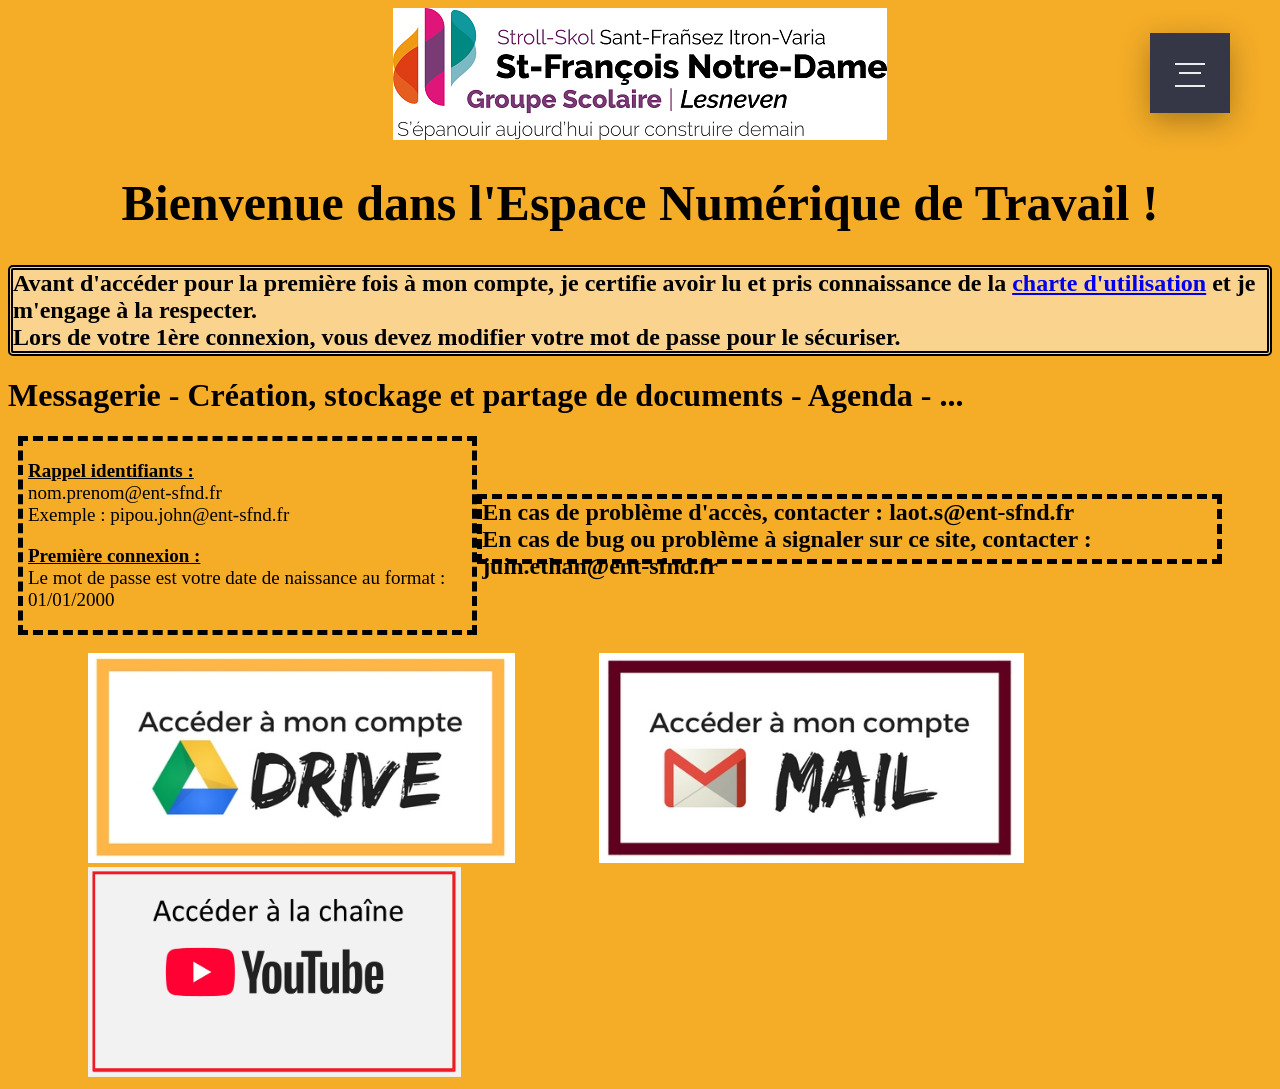
==== index.html @ eb680eb2 "first commit" ====
<!doctype html>
<html lang="fr">
<head>
  <meta charset="utf-8">
  <title>Accueil</title>
  <link rel="stylesheet" href="style.css">
  <script src="script.js"></script>
  <link rel="icon" type="image/x-icon" href="images/favicon.png">
</head>
<body>
  <a href="https://front.codes/" class="logo" target="_blank">
		<img src="https://assets.codepen.io/1462889/fcy.png" alt="">
	</a>

  	<input class="menu-icon" type="checkbox" id="menu-icon" name="menu-icon"/>
  	<label for="menu-icon"></label>
  	<nav class="nav"> 		
  		<ul class="pt-5">
  			<li><a href="index.html">Accueil</a></li>
  			<li><a href="charte.html">Charte d'utilisation</a></li>
  			<li><a href="orientation.html">Orientation post-bac</a></li>
  			<li><a href="oral.html">Grand oral</a></li>
        <li><a href="tutoriels.html">Tutoriels</a></li>
        <li><a href="cdi.html">CDI</a></li>
        <li><a href="contact.html">Contact</a></li>
  		</ul>
  	</nav>
<img id="mainlogo" src="images/logo.png">
<h1 class="titre">Bienvenue dans l'Espace Numérique de Travail !</h1>
<h2 id="acces">Avant d'accéder pour la première fois à mon compte, je certifie avoir lu et pris connaissance de la <a href="charte.html">charte d'utilisation</a> et je m'engage à la respecter.<br>Lors de votre 1ère connexion, vous devez modifier votre mot de passe pour le sécuriser.</h2>
<h1>Messagerie - Création, stockage et partage de documents - Agenda - ...</h3>
<div id="parent1">
  <div id="rappelco">
    <p><b><u>Rappel identifiants :</u></b><br>nom.prenom@ent-sfnd.fr<br>Exemple : pipou.john@ent-sfnd.fr</p>
    <p><b><u>Première connexion :</u></b><br>Le mot de passe est votre date de naissance au format : 01/01/2000</p>
  </div>
  <h2 id="contactlaot">En cas de problème d'accès, contacter : laot.s@ent-sfnd.fr<br>En cas de bug ou problème à signaler sur ce site, contacter : juin.ethan@ent-sfnd.fr</h2>
</div>
<br>
<div id="logotruc">
  <a href="https://drive.google.com/a/ent-sfnd.fr/"><img src="images/drive.png"></a>
  <a href="https://mail.google.com/a/ent-sfnd.fr/"><img src="images/mail.png"></a>
  <a href="https://www.youtube.com/channel/UCHxBDCM61hB7xu9sM1rjnpA/playlists"><img src="images/youtube.png"></a>
</div>
</body>
</html>
---- style.css ----
#mainlogo {
    display: block;
    margin: auto;
}
body {
    background-color: #F5AD27;
}
.titre {
    font-size: 50px;
    text-align: center;
}
#acces {
    background-color: white;
    border: double;
    border-radius: 5px;
    border-width: 5px;
    background-color: #FAD48F;
}
#rappelco {
    font-size: 19px;
    border-style: dashed;
    border-width: 5px;
    padding-left: 5px;
    padding-right: 5px;
    margin-left: 10px;
}
#contactlaot {
    margin-right: 50px;
    border-style: dashed;
    border-width: 5px;
    height: 60px;
    margin-top: 58px;
}
#parent1 {
    display: flex;
    justify-content: space-between;
}
#logotruc img {
    height: 210px;
    margin-left: 80px;
}
.contenu-charte {
    font-size: 18px;
}
.titre-charte {
    font-size: 30px;
    border-style: groove;
    padding-right: 5px;
    width: fit-content;
}
.last {
    border-color: black;
    border-style: solid;
    border: 0;
    border-bottom: 5px solid black;
    padding-bottom: 25px;
}
#charte {
    background-image: url(images/charte.jpg);
    background-size: cover;
    width: 100%;
    min-height: 450px;
    height: 60vh;
    display: flex;
    flex-direction: column;
    justify-content: center;
    color: #FAD48F;
    text-shadow: 2px 0 #000, -2px 0 #000, 0 2px #000, 0 -2px #000, 1px 1px #000, -1px -1px #000, 1px -1px #000, -1px 1px #000;;
}

/* CODE POUR LE MENU */

.section-center{
  position: absolute;
  top: 50%;
  left: 0;
  display: block;
  width: 100%;
  padding: 0;
  margin: 0;
  z-index: 6;
  text-align: center;
  transform: translateY(-50%);
}
[type="checkbox"]:checked,
[type="checkbox"]:not(:checked){
  position: absolute;
  left: -9999px;
}
.menu-icon:checked + label,
.menu-icon:not(:checked) + label{
  position: fixed;
  top: 63px;
  right: 75px;
  display: block;
  width: 30px;
  height: 30px;
  padding: 0;
  margin: 0;
  cursor: pointer;
  z-index: 10;
}
.menu-icon:checked + label:before,
.menu-icon:not(:checked) + label:before{
  position: absolute;
  content: '';
  display: block;
  width: 30px;
  height: 20px;
  z-index: 20;
  top: 0;
  left: 0;
  border-top: 2px solid #ececee;
  border-bottom: 2px solid #ececee;
  transition: border-width 100ms 1500ms ease, 
              top 100ms 1600ms cubic-bezier(0.23, 1, 0.32, 1),
              height 100ms 1600ms cubic-bezier(0.23, 1, 0.32, 1), 
              background-color 200ms ease,
              transform 200ms cubic-bezier(0.23, 1, 0.32, 1);
}
.menu-icon:checked + label:after,
.menu-icon:not(:checked) + label:after{
  position: absolute;
  content: '';
  display: block;
  width: 22px;
  height: 2px;
  z-index: 20;
  top: 10px;
  right: 4px;
  background-color: #ececee;
  margin-top: -1px;
  transition: width 100ms 1750ms ease, 
              right 100ms 1750ms ease,
              margin-top 100ms ease, 
              transform 200ms cubic-bezier(0.23, 1, 0.32, 1);
}
.menu-icon:checked + label:before{
  top: 10px;
  transform: rotate(45deg);
  height: 2px;
  background-color: #ececee;
  border-width: 0;
  transition: border-width 100ms 340ms ease, 
              top 100ms 300ms cubic-bezier(0.23, 1, 0.32, 1),
              height 100ms 300ms cubic-bezier(0.23, 1, 0.32, 1), 
              background-color 200ms 500ms ease,
              transform 200ms 1700ms cubic-bezier(0.23, 1, 0.32, 1);
}
.menu-icon:checked + label:after{
  width: 30px;
  margin-top: 0;
  right: 0;
  transform: rotate(-45deg);
  transition: width 100ms ease,
              right 100ms ease,  
              margin-top 100ms 500ms ease, 
              transform 200ms 1700ms cubic-bezier(0.23, 1, 0.32, 1);
}

.nav{
  position: fixed;
  top: 33px;
  right: 50px;
  display: block;
  width: 80px;
  height: 80px;
  padding: 0;
  margin: 0;
  z-index: 9;
  overflow: hidden;
  box-shadow: 0 8px 30px 0 rgba(0,0,0,0.3);
  background-color: #353746;
  animation: border-transform 7s linear infinite;
  transition: top 350ms 1100ms cubic-bezier(0.23, 1, 0.32, 1),  
              right 350ms 1100ms cubic-bezier(0.23, 1, 0.32, 1),
              transform 250ms 1100ms ease,
              width 650ms 400ms cubic-bezier(0.23, 1, 0.32, 1),
              height 650ms 400ms cubic-bezier(0.23, 1, 0.32, 1);
}
@keyframes border-transform{
    0%,100% { border-radius: 63% 37% 54% 46% / 55% 48% 52% 45%; } 
  14% { border-radius: 40% 60% 54% 46% / 49% 60% 40% 51%; } 
  28% { border-radius: 54% 46% 38% 62% / 49% 70% 30% 51%; } 
  42% { border-radius: 61% 39% 55% 45% / 61% 38% 62% 39%; } 
  56% { border-radius: 61% 39% 67% 33% / 70% 50% 50% 30%; } 
  70% { border-radius: 50% 50% 34% 66% / 56% 68% 32% 44%; } 
  84% { border-radius: 46% 54% 50% 50% / 35% 61% 39% 65%; } 
}

.menu-icon:checked ~ .nav {
  animation-play-state: paused;
  top: 50%;
  right: 50%;
  transform: translate(50%, -50%);
  width: 200%;
  height: 200%;
  transition: top 350ms 700ms cubic-bezier(0.23, 1, 0.32, 1),  
              right 350ms 700ms cubic-bezier(0.23, 1, 0.32, 1),
              transform 250ms 700ms ease,
              width 750ms 1000ms cubic-bezier(0.23, 1, 0.32, 1),
              height 750ms 1000ms cubic-bezier(0.23, 1, 0.32, 1);
}

.nav ul{
  position: absolute;
  top: 50%;
  left: 0;
  display: block;
  width: 100%;
  padding: 0;
  margin: 0;
  z-index: 6;
  text-align: center;
  transform: translateY(-50%);
  list-style: none;
}
.nav ul li{
  position: relative;
  display: block;
  width: 100%;
  padding: 0;
  margin: 10px 0;
  text-align: center;
  list-style: none;
  pointer-events: none;
  opacity: 0;
  visibility: hidden;
  transform: translateY(30px);
  transition: all 250ms linear;
}
.nav ul li:nth-child(1){
  transition-delay: 200ms;
}
.nav ul li:nth-child(2){
  transition-delay: 150ms;
}
.nav ul li:nth-child(3){
  transition-delay: 100ms;
}
.nav ul li:nth-child(4){
  transition-delay: 50ms;
}
.nav ul li a{
  font-family: 'Montserrat', sans-serif;
  font-size: 9vh;
  text-transform: uppercase;
  line-height: 1.2;
  font-weight: 800;
  display: inline-block;
  position: relative;
  color: #ececee;
  transition: all 250ms linear;
}
.nav ul li a:hover{
  text-decoration: none;
  color: #ffeba7;
}
.nav ul li a:after{
  display: block;
  position: absolute;
  top: 50%;
  content: '';
  height: 2vh;
  margin-top: -1vh;
  width: 0;
  left: 0;
  background-color: #353746;
  opacity: 0.8;
  transition: width 250ms linear;
}
.nav ul li a:hover:after{
  width: 100%;
}


.menu-icon:checked ~ .nav  ul li {
  pointer-events: auto;
  visibility: visible;
  opacity: 1;
  transform: translateY(0);
  transition: opacity 350ms ease,
              transform 250ms ease;
}
.menu-icon:checked ~ .nav ul li:nth-child(1){
  transition-delay: 1400ms;
}
.menu-icon:checked ~ .nav ul li:nth-child(2){
  transition-delay: 1480ms;
}
.menu-icon:checked ~ .nav ul li:nth-child(3){
  transition-delay: 1560ms;
}
.menu-icon:checked ~ .nav ul li:nth-child(4){
  transition-delay: 1640ms;
}



.logo {
	position: absolute;
	top: 60px;
	left: 50px;
	display: block;
	z-index: 11;
	transition: all 250ms linear;
}
.logo img {
	height: 26px;
	width: auto;
	display: block;
}



@media screen and (max-width: 991px) {
  .menu-icon:checked + label,
  .menu-icon:not(:checked) + label{
    right: 55px;
  }
  .logo {
    left: 30px;
  }
  .nav{
    right: 30px;
  }
  h1{
    font-size: 9vw;
    -webkit-text-stroke: 2px transparent;
    -webkit-text-fill-color: #ffeba7;
    color: #ffeba7;
  }
  .nav ul li a{
    font-size: 8vh;
  }
}
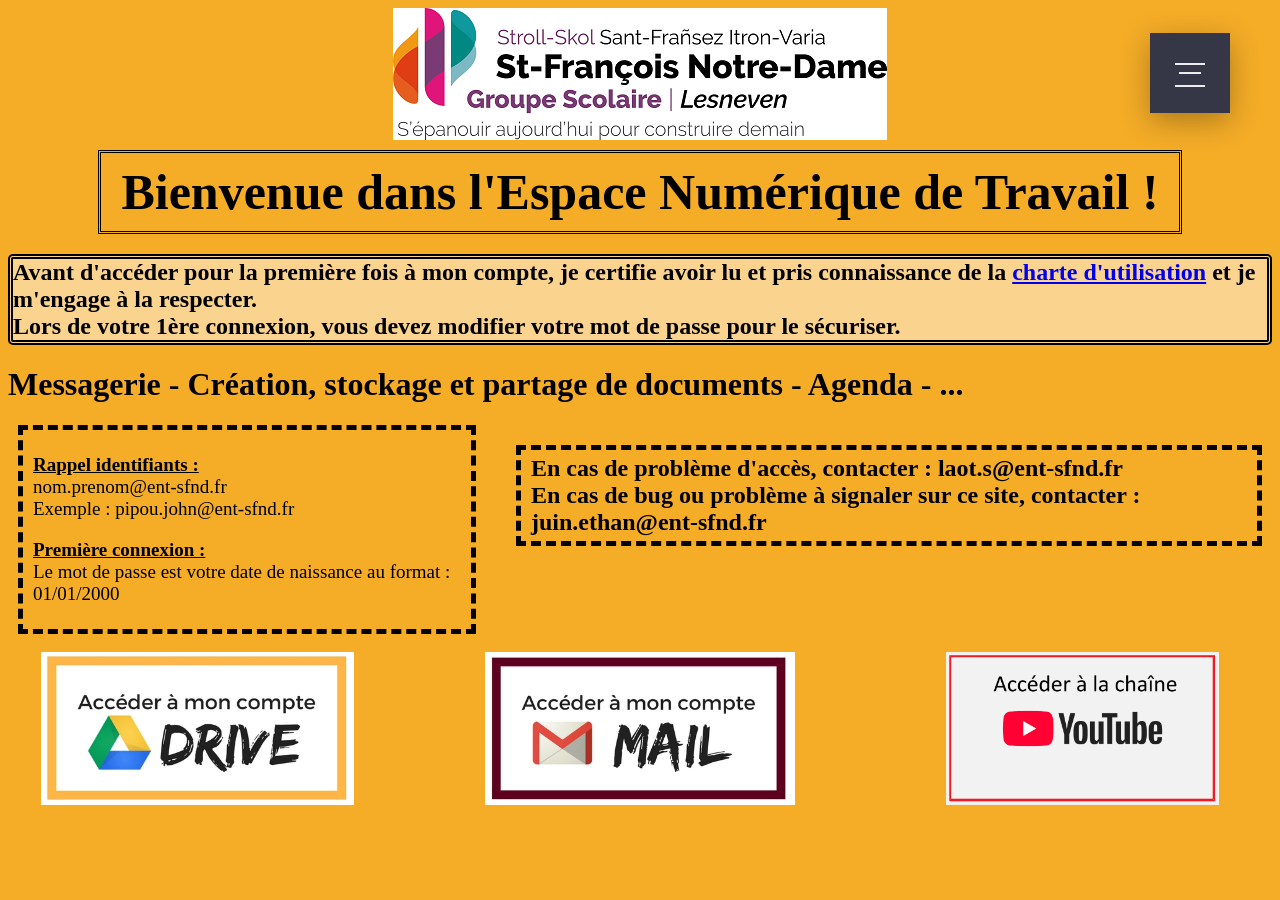
==== commit b8bb6764: "Removed tutoriels.html." ====
--- a/index.html
+++ b/index.html
@@ -20,7 +20,6 @@
   			<li><a href="charte.html">Charte d'utilisation</a></li>
   			<li><a href="orientation.html">Orientation post-bac</a></li>
   			<li><a href="oral.html">Grand oral</a></li>
-        <li><a href="tutoriels.html">Tutoriels</a></li>
         <li><a href="cdi.html">CDI</a></li>
         <li><a href="contact.html">Contact</a></li>
   		</ul>
--- a/style.css
+++ b/style.css
@@ -7,7 +7,10 @@
 }
 .titre {
     font-size: 50px;
-    text-align: center;
+    border-style: double;
+    padding: 10px 20px;
+    width: fit-content;
+    margin: 10px auto;
 }
 #acces {
     background-color: white;
@@ -20,24 +23,39 @@
     font-size: 19px;
     border-style: dashed;
     border-width: 5px;
-    padding-left: 5px;
-    padding-right: 5px;
-    margin-left: 10px;
+    padding: 5px 10px;
 }
 #contactlaot {
-    margin-right: 50px;
     border-style: dashed;
     border-width: 5px;
-    height: 60px;
-    margin-top: 58px;
+    height: auto;
+    padding: 5px 10px;
 }
 #parent1 {
     display: flex;
     justify-content: space-between;
+    align-items: flex-start;
+    gap: 40px;
+    padding: 0 10px;
+}
+#logotruc {
+  display: flex;
+  justify-content: space-between;
+  align-items: center;
+  width: 100%;
+  box-sizing: border-box;
+}
+
+#logotruc a {
+  width: 30%;
+  display: flex;
+  justify-content: center;
 }
 #logotruc img {
-    height: 210px;
-    margin-left: 80px;
+  height: 12vw;
+  width: auto;
+  max-width: 100%;
+  object-fit: contain;
 }
 .contenu-charte {
     font-size: 18px;
@@ -67,6 +85,46 @@
     color: #FAD48F;
     text-shadow: 2px 0 #000, -2px 0 #000, 0 2px #000, 0 -2px #000, 1px 1px #000, -1px -1px #000, 1px -1px #000, -1px 1px #000;;
 }
+
+#contact-form {
+  text-align: center;
+}
+
+.labelform {
+  color: #0062ff;
+  text-align: center;
+  font-weight: bold;
+  font-size: 50px;
+  display: block;
+  margin-bottom: 5px;
+}
+
+.inputform {
+  width: 50%;
+  padding: 10px;
+  margin-bottom: 20px;
+  border: 1px solid #000;
+  border-radius: 4px;
+  font-size: 16px;
+}
+#sendform {
+  background-color: #0062ff;
+  color: #fff;
+  border: none;
+  padding: 10px 20px;
+  font-size: 16px;
+  cursor: pointer;
+  border-radius: 4px;
+}
+
+/* ORIENTATION */
+
+.imgorientation {
+    height: 50px;
+}
+
+
+
 
 /* CODE POUR LE MENU */
 
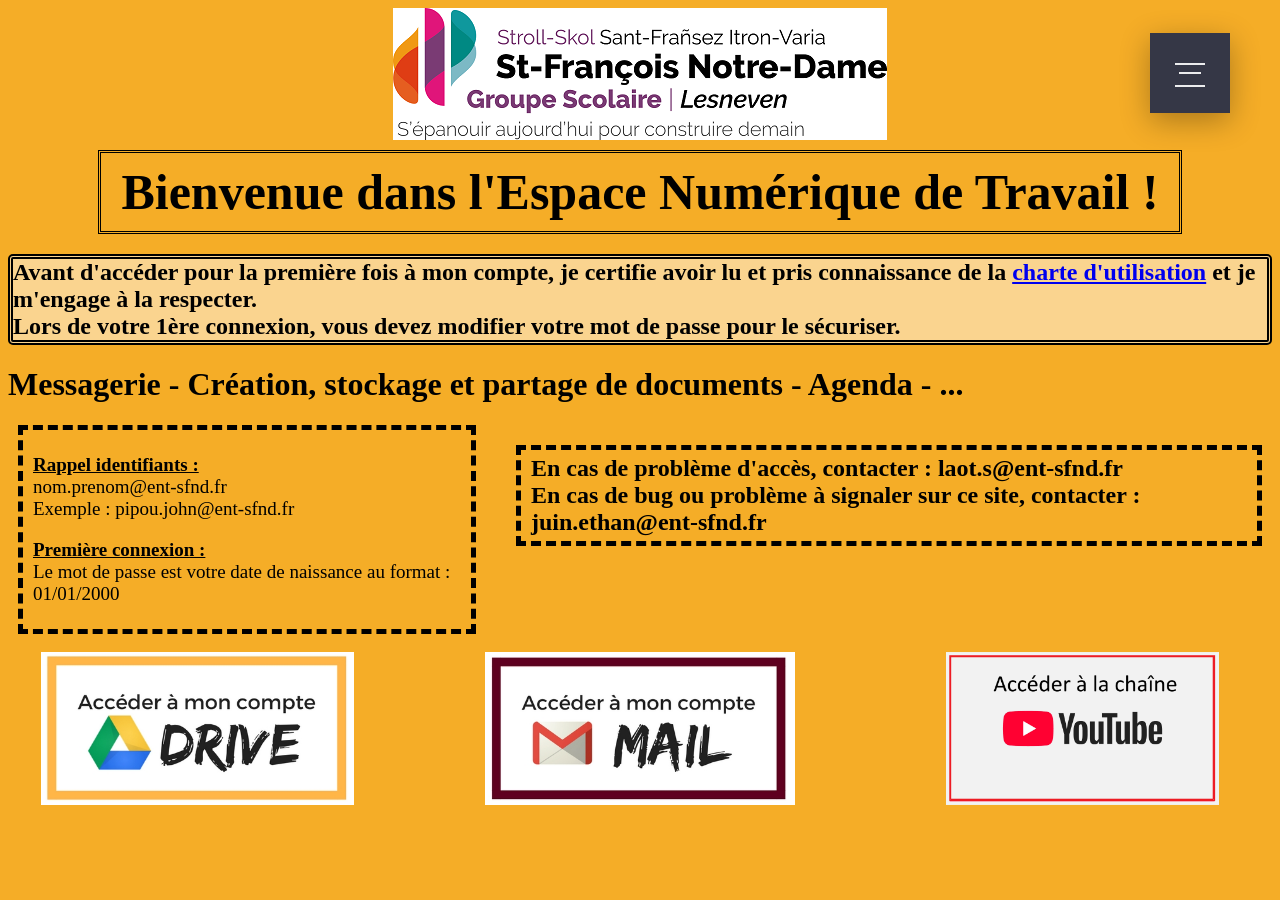
==== commit 07d8daee: "Made links always open in new tabs." ====
--- a/index.html
+++ b/index.html
@@ -37,9 +37,9 @@
 </div>
 <br>
 <div id="logotruc">
-  <a href="https://drive.google.com/a/ent-sfnd.fr/"><img src="images/drive.png"></a>
-  <a href="https://mail.google.com/a/ent-sfnd.fr/"><img src="images/mail.png"></a>
-  <a href="https://www.youtube.com/channel/UCHxBDCM61hB7xu9sM1rjnpA/playlists"><img src="images/youtube.png"></a>
+  <a href="https://drive.google.com/a/ent-sfnd.fr/" target="_blank"><img src="images/drive.png"></a>
+  <a href="https://mail.google.com/a/ent-sfnd.fr/" target="_blank"><img src="images/mail.png"></a>
+  <a href="https://www.youtube.com/channel/UCHxBDCM61hB7xu9sM1rjnpA/playlists" target="_blank"><img src="images/youtube.png"></a>
 </div>
 </body>
 </html>
--- a/style.css
+++ b/style.css
@@ -120,11 +120,30 @@
 /* ORIENTATION */
 
 .imgorientation {
-    height: 50px;
-}
-
-
-
+    height: 100px;
+    display: block;
+    margin: auto;
+}
+
+.titreorientation {
+    font-size: 45px;
+    text-align: center;
+    color: #0000ff;
+}
+
+.trucorientation {
+    text-align: center;
+    color: black;
+    padding: 10px 20px;
+    font-size: 20px;
+    width: fit-content;
+    margin: 30px auto;
+    background-color: #FAD48F;
+}
+
+.lienorientation {
+  text-decoration: none;
+}
 
 /* CODE POUR LE MENU */
 
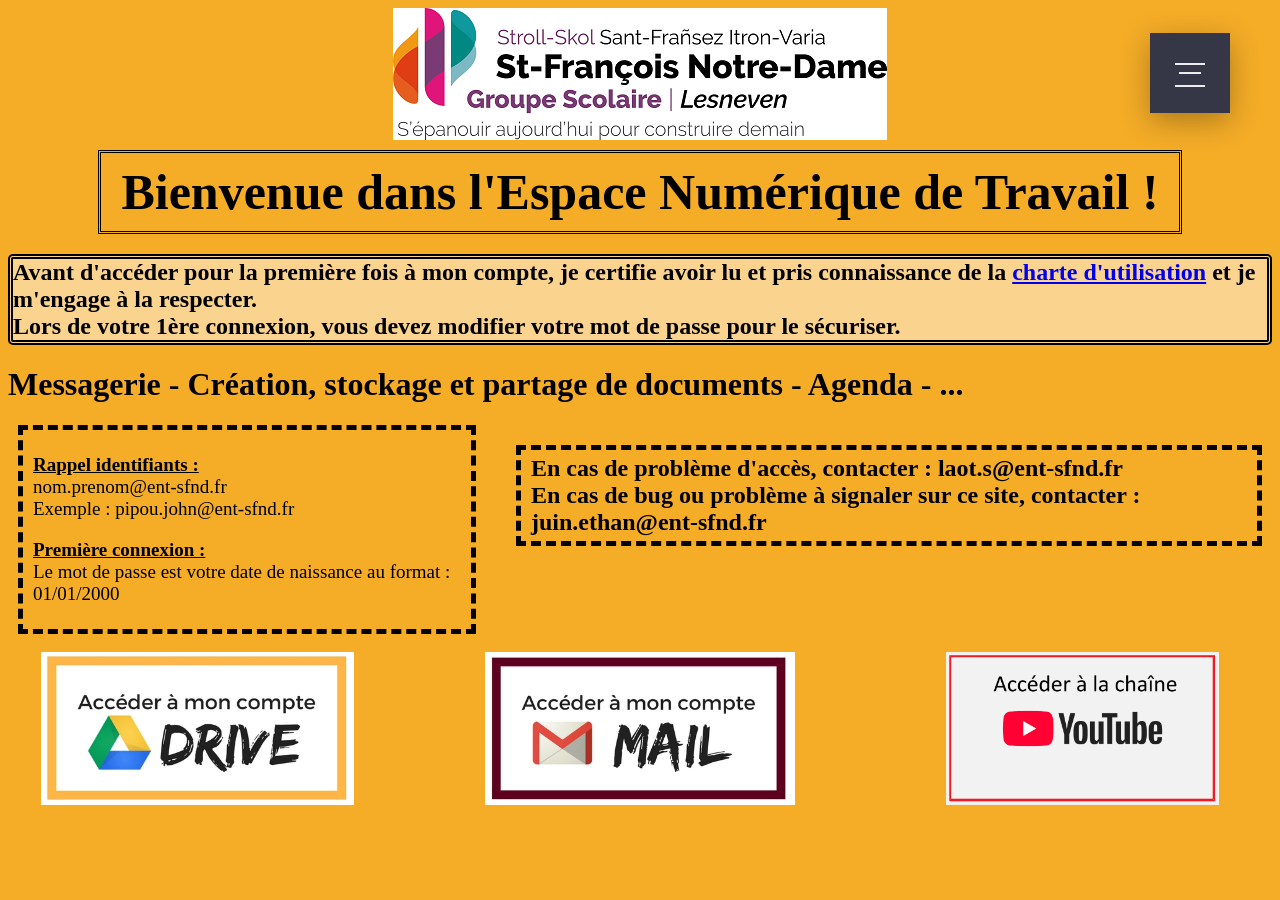
==== commit caf7b313: "Renamed script.js." ====
--- a/index.html
+++ b/index.html
@@ -4,7 +4,6 @@
   <meta charset="utf-8">
   <title>Accueil</title>
   <link rel="stylesheet" href="style.css">
-  <script src="script.js"></script>
   <link rel="icon" type="image/x-icon" href="images/favicon.png">
 </head>
 <body>
--- a/style.css
+++ b/style.css
@@ -145,6 +145,15 @@
   text-decoration: none;
 }
 
+.titrecdi {
+    font-size: 45px;
+    text-align: center;
+}
+.imgcdi {
+    display: block;
+    margin: 0 auto 30px auto;
+    text-align: center;
+}
 /* CODE POUR LE MENU */
 
 .section-center{
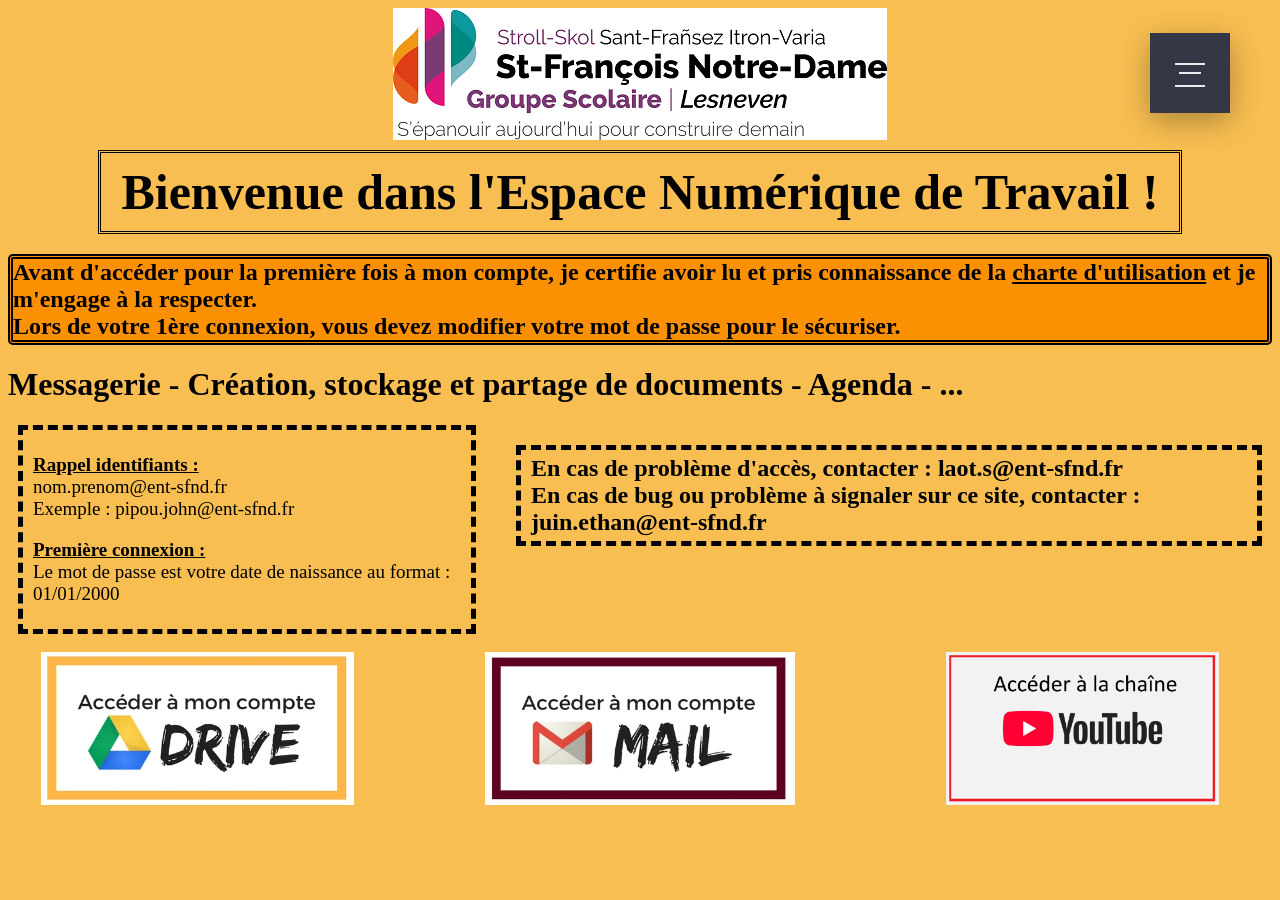
==== commit 0d991de5: "Changes to whole CSS" ====
--- a/index.html
+++ b/index.html
@@ -25,7 +25,7 @@
   	</nav>
 <img id="mainlogo" src="images/logo.png">
 <h1 class="titre">Bienvenue dans l'Espace Numérique de Travail !</h1>
-<h2 id="acces">Avant d'accéder pour la première fois à mon compte, je certifie avoir lu et pris connaissance de la <a href="charte.html">charte d'utilisation</a> et je m'engage à la respecter.<br>Lors de votre 1ère connexion, vous devez modifier votre mot de passe pour le sécuriser.</h2>
+<h2 id="acces">Avant d'accéder pour la première fois à mon compte, je certifie avoir lu et pris connaissance de la <a id="liencharte" href="charte.html">charte d'utilisation</a> et je m'engage à la respecter.<br>Lors de votre 1ère connexion, vous devez modifier votre mot de passe pour le sécuriser.</h2>
 <h1>Messagerie - Création, stockage et partage de documents - Agenda - ...</h3>
 <div id="parent1">
   <div id="rappelco">
--- a/style.css
+++ b/style.css
@@ -3,7 +3,10 @@
     margin: auto;
 }
 body {
-    background-color: #F5AD27;
+    background-color: #f8be51;
+}
+#liencharte {
+  color: #000000;
 }
 .titre {
     font-size: 50px;
@@ -17,7 +20,7 @@
     border: double;
     border-radius: 5px;
     border-width: 5px;
-    background-color: #FAD48F;
+    background-color: #fc9003;
 }
 #rappelco {
     font-size: 19px;
@@ -127,8 +130,12 @@
 
 .titreorientation {
     font-size: 45px;
-    text-align: center;
-    color: #0000ff;
+    color: #fc6b03;
+    border: solid #fc6b03;
+    padding: 0;
+    line-height: 1;
+    width: fit-content;
+    margin: 50px auto;
 }
 
 .trucorientation {
@@ -137,8 +144,10 @@
     padding: 10px 20px;
     font-size: 20px;
     width: fit-content;
-    margin: 30px auto;
-    background-color: #FAD48F;
+    margin: 10px auto 50px;
+    background-color: #ffee00;
+    border-radius: 20px;
+    border: double #000000;
 }
 
 .lienorientation {
@@ -316,15 +325,21 @@
   transition: all 250ms linear;
 }
 .nav ul li:nth-child(1){
+  transition-delay: 300ms;
+}
+.nav ul li:nth-child(2){
+  transition-delay: 250ms;
+}
+.nav ul li:nth-child(3){
   transition-delay: 200ms;
 }
-.nav ul li:nth-child(2){
+.nav ul li:nth-child(4){
   transition-delay: 150ms;
 }
-.nav ul li:nth-child(3){
+.nav ul li:nth-child(5){
   transition-delay: 100ms;
 }
-.nav ul li:nth-child(4){
+.nav ul li:nth-child(6){
   transition-delay: 50ms;
 }
 .nav ul li a{
@@ -379,6 +394,12 @@
 }
 .menu-icon:checked ~ .nav ul li:nth-child(4){
   transition-delay: 1640ms;
+}
+.menu-icon:checked ~ .nav ul li:nth-child(5){
+  transition-delay: 1720ms;
+}
+.menu-icon:checked ~ .nav ul li:nth-child(6){
+  transition-delay: 1800ms;
 }
 
 
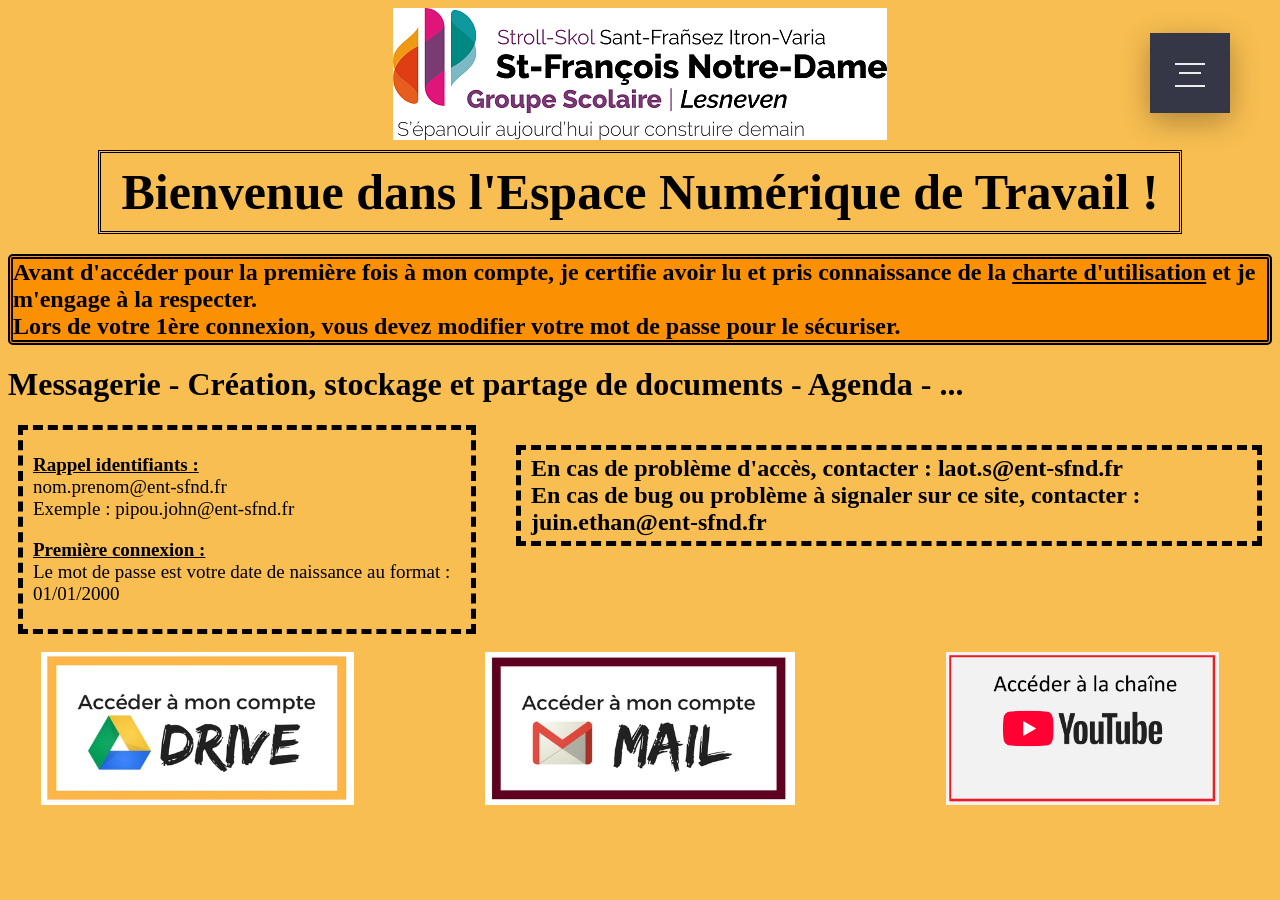
==== commit 87bbf128: "Added mobile support for whole site." ====
--- a/index.html
+++ b/index.html
@@ -2,6 +2,7 @@
 <html lang="fr">
 <head>
   <meta charset="utf-8">
+  <meta name="viewport" content="width=device-width, initial-scale=1.0">
   <title>Accueil</title>
   <link rel="stylesheet" href="style.css">
   <link rel="icon" type="image/x-icon" href="images/favicon.png">
@@ -26,7 +27,7 @@
 <img id="mainlogo" src="images/logo.png">
 <h1 class="titre">Bienvenue dans l'Espace Numérique de Travail !</h1>
 <h2 id="acces">Avant d'accéder pour la première fois à mon compte, je certifie avoir lu et pris connaissance de la <a id="liencharte" href="charte.html">charte d'utilisation</a> et je m'engage à la respecter.<br>Lors de votre 1ère connexion, vous devez modifier votre mot de passe pour le sécuriser.</h2>
-<h1>Messagerie - Création, stockage et partage de documents - Agenda - ...</h3>
+<h1>Messagerie - Création, stockage et partage de documents - Agenda - ...</h1>
 <div id="parent1">
   <div id="rappelco">
     <p><b><u>Rappel identifiants :</u></b><br>nom.prenom@ent-sfnd.fr<br>Exemple : pipou.john@ent-sfnd.fr</p>
--- a/style.css
+++ b/style.css
@@ -443,6 +443,109 @@
 }
 
 
-
-
-
+@media screen and (max-width: 991px) {
+  *, *::before, *::after {
+    box-sizing: border-box;
+  }
+  img {
+    max-width: 100%;
+    height: auto;
+  }
+  body {
+    overflow-x: hidden;
+  }
+  #charte {
+    height: auto;
+    min-height: 450px;
+    padding: 30px 15px;
+  }
+  .titre {
+    font-size: clamp(28px, 7vw, 50px);
+    max-width: 90%;
+    padding: 8px 12px;
+    text-align: center;
+  }
+
+  #parent1 {
+    flex-direction: column;
+    align-items: stretch;
+    gap: 20px;
+    padding: 0 15px;
+  }
+
+  #rappelco,
+  #contactlaot {
+    font-size: 17px;
+  }
+
+  .titreorientation,
+  .titrecdi {
+    font-size: clamp(26px, 7vw, 45px);
+  }
+  .titreorientation {
+    margin: 30px auto;
+    max-width: 90%;
+    text-align: center;
+  }
+  .trucorientation {
+    font-size: 17px;
+    max-width: 90%;
+    margin-bottom: 30px;
+  }
+
+  .labelform {
+    font-size: clamp(26px, 7vw, 50px);
+  }
+  .inputform {
+    width: 90%;
+  }
+
+  #charte {
+    background-position: center;
+    padding: 0 15px;
+  }
+  .contenu-charte {
+    font-size: 16px;
+  }
+  .titre-charte {
+    font-size: 24px;
+  }
+}
+
+@media screen and (max-width: 600px) {
+  #logotruc img {
+    height: 18vw;
+  }
+
+  .menu-icon:checked + label,
+  .menu-icon:not(:checked) + label {
+    top: 40px;
+    right: 45px;
+  }
+  .nav {
+    top: 20px;
+    right: 25px;
+    width: 70px;
+    height: 70px;
+  }
+  .nav ul li a {
+    font-size: 7vw;
+  }
+  .logo {
+    top: 40px;
+    left: 20px;
+  }
+
+  .titre {
+    font-size: 26px;
+  }
+  .imgorientation {
+    height: 70px;
+  }
+  .inputform {
+    width: 100%;
+    font-size: 16px;
+  }
+}
+
+
